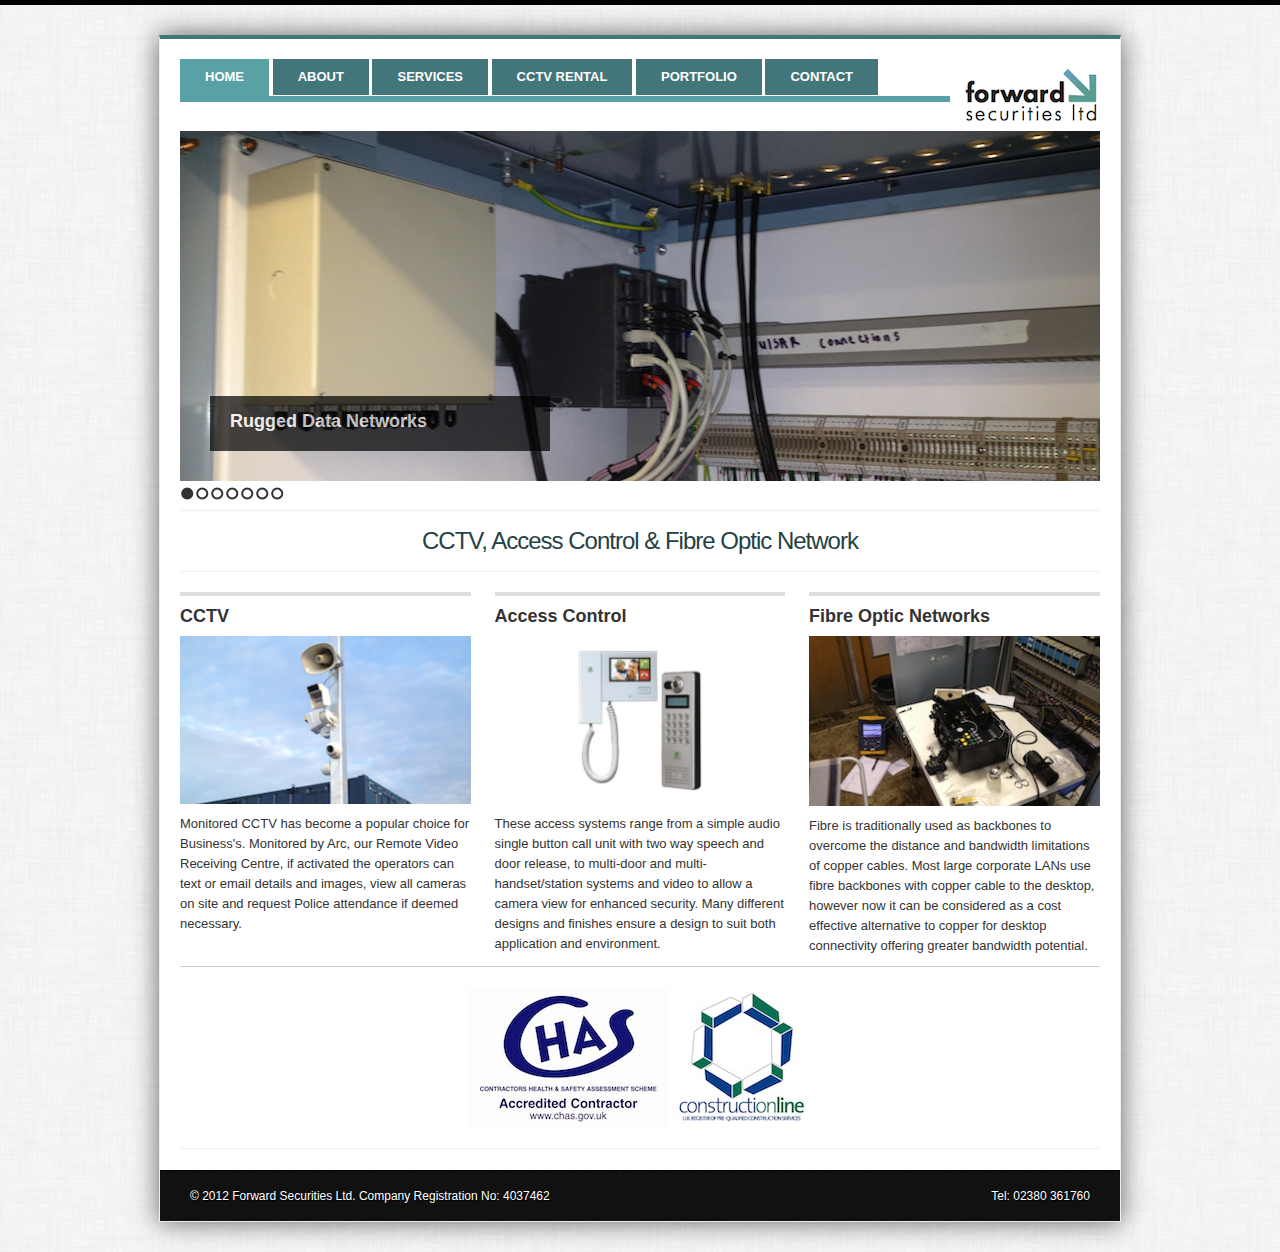
==== public/index.html @ f2ccc15c "making a Rack app for heroku" ====
<!DOCTYPE html>
<html>
<head>
  <title>Forward Securities Ltd - Home</title>
  <meta charset="utf-8" />
  <meta name="viewport" content="width=device-width, initial-scale=1.0">
  <link rel="stylesheet" type="text/css" href="stylesheets/bootstrap.css" media="screen">
  <link rel="stylesheet" type="text/css" href="stylesheets/application.css" media="screen">
  <link rel="stylesheet" type="text/css" href="stylesheets/bootstrap-responsive.css" media="screen">
  <script>
  (function(i,s,o,g,r,a,m){i['GoogleAnalyticsObject']=r;i[r]=i[r]||function(){
  (i[r].q=i[r].q||[]).push(arguments)},i[r].l=1*new Date();a=s.createElement(o),
  m=s.getElementsByTagName(o)[0];a.async=1;a.src=g;m.parentNode.insertBefore(a,m)
  })(window,document,'script','//www.google-analytics.com/analytics.js','ga');

  ga('create', 'UA-41323534-1', 'forwardsecuritiesltd.com');
  ga('send', 'pageview');

</script>
</head>
<body>
  <div id="page-frame" class="clearfix">
    <header>
      <div class="page-header">
        <div class="navbar">
          <a class="btn btn-navbar" data-toggle="collapse" data-target=".nav-collapse">
            <span class="icon-bar"></span>
            <span class="icon-bar"></span>
            <span class="icon-bar"></span>
          </a>
        </div>
        <a href="index.html" class="pull-right">
          <img src="images/forsec-logo.png" class="brand" />
        </a>
        <ul class="menubar nav-collapse">
          <li class="active"><a href="index.html">Home</a></li>
          <li><a href="about.html">About</a></li>
          <li><a href="services.html">Services</a></li>
          <li><a href="cctv-rental.html">CCTV Rental</a></li>
          <li><a href="portfolio.html">Portfolio</a></li>
          <li><a href="contact.html">Contact</a></li>
        </ul>
      </div>
    </header>
    <div class="page-content">
      <article>
        <div class="row-fluid">
          <div class="span12">
            <div id="slides">
              <div class="slides_container">
                <div class="slide">
                  <img src="images/gallery/home-gallery-1.png" alt="Photo Caption" title="Photo Caption" />
                  <div class="caption visible-desktop">
                    <h4>Rugged Data Networks</h4>
                  </div>
                </div>
                <div class="slide">
                  <img src="images/gallery/home-gallery-2.png" alt="Photo Caption" title="Photo Caption" />
                  <div class="caption visible-desktop">
                    <h4>CCTV Monitoring</h4>
                  </div>
                </div>
                <div class="slide">
                  <img src="images/gallery/home-gallery-3.png" alt="Photo Caption" title="Photo Caption" />
                  <div class="caption visible-desktop">
                    <h4>Container Control</h4>
                  </div>
                </div>
                <div class="slide">
                  <img src="images/gallery/home-gallery-4.png" alt="Photo Caption" title="Photo Caption" />
                  <div class="caption visible-desktop">
                    <h4>CCTV IP Servers</h4>
                  </div>
                </div>
                <div class="slide">
                  <img src="images/gallery/home-gallery-5.png" alt="Photo Caption" title="Photo Caption" />
                  <div class="caption visible-desktop">
                    <h4>Site Security &amp; Surveillance</h4>
                  </div>
                </div>
                <div class="slide">
                  <img src="images/gallery/home-gallery-6.png" alt="Photo Caption" title="Photo Caption" />
                  <div class="caption visible-desktop">
                    <h4>Vehicle Security</h4>
                  </div>
                </div>
                <div class="slide">
                  <img src="images/gallery/home-gallery-7.png" alt="Video and Audio Door Entry" title="Video and Audio Door Entry" />
                  <div class="caption visible-desktop">
                    <h4>Door Entry Systems</h4>
                  </div>
                </div>
              </div>
            </div> <!-- end div#slides -->
          </div> <!-- end div.span12 -->
        </div> <!-- end div.row-fluid -->
        <div class="row-fluid">
          <div class="span12">
            <div class="marketing">
              <h2 class="headline">CCTV, Access Control &amp; Fibre Optic Network</h2>
            </div>
          </div>
        </div>
        <div class="row-fluid">
          <div class="span4">
            <h4 class="section-header">CCTV</h4>
            <img src="images/gallery/cctv-small.png" width="294" class="services-img">
            <p>Monitored CCTV has become a popular choice for Business's. Monitored by Arc, our Remote Video Receiving Centre, if activated the operators can text or email details and images, view all cameras on site and request Police attendance if deemed necessary.</p>
          </div>
          <div class="span4">
            <h4 class="section-header">Access Control</h4>
            <img src="images/door-entry.png" width="294" height="168px" class="services-img">
            <p>These access systems range from a simple audio single button call unit with two way speech and door release, to multi-door and multi-handset/station systems and video to allow a camera view for enhanced security. Many different designs and finishes ensure a design to suit both application and environment.</p>
          </div>
          <div class="span4">
            <h4 class="section-header">Fibre Optic Networks</h4>
            <img src="images/gallery/fibre-optics.jpg" width="294" class="services-img">
            <p>Fibre is traditionally used as backbones to overcome the distance and bandwidth limitations of copper cables. Most large corporate LANs use fibre backbones with copper cable to the desktop, however now it can be considered as a cost effective alternative to copper for desktop connectivity offering greater bandwidth potential.</p>
          </div>
        </div>
        <div class="awards">
          <a href="http://www.chas.gov.uk/" target="blank"><img src="images/chas.jpg" alt="CHAS Approved Contractor" width="200px"></a>
          <a href="http://www.constructionline.co.uk/static/" target="blank"><img src="images/construction-line-logo.jpg" alt="Constructionline" width="140px"></a>
        </div>
        <hr />
      </article>
    </div>
    <div class="page-footer">
      <footer>
        <div class="row-fluid">
          <div class="span8 visible-desktop visible-tablet">
            &copy; 2012 Forward Securities Ltd.
            Company Registration No: 4037462
          </div>
          <div class="span4"><span class="pull-right">Tel: 02380 361760</span></div>
        </div>
      </footer>
    </div>
  </div>
  <script type="text/javascript" src="javascripts/jquery-1.8.1.min.js"></script>
  <script type="text/javascript" src="javascripts/bootstrap-collapse.js"></script>
  <script type="text/javascript" src="javascripts/slides.min.jquery.js"></script>
  <script type="text/javascript">
    $(function(){
      $('#slides').slides({
        preload: true,
        preloadImage: 'images/loading.gif',
        play: 6000,
        pause: 6000,
        hoverPause: true,
        animationStart: function(current){
          $('.caption').stop().hide();
        },
        animationComplete: function(current){
          $('.caption').stop().show();
        },
        slidesLoaded: function() {
          $('.caption').stop().show();
        }
      });
    })
  </script>
</body>
---- public/stylesheets/application.css ----
body {
  background: #fff url("../images/furley-bg.png") repeat top left;
  border-top: 5px solid #000;
  font-size: 13px;
  font-family: "Helvetica Neue", Arial, sans-serif;
}
#page-frame {
  max-width: 960px;
  background-color: #fff;
  margin: 30px auto;
  border: 1px solid #eee;
  height: auto !important;
  box-shadow: 0 0 25px 0 rgba(0, 0, 0, 0.6);
  border-top: 4px solid #43767b;
  height: 100%;
}
.page-header {
  border: none;
  margin: 10px 20px 0;
}
.brand {
  margin: 6px 0 0 0;
}
.menubar {
  margin: 15px 150px 0 0;
  border-bottom: 6px solid #5AA1A6;
}
.menubar li {
  display: inline-block;
  background-color: #43767b;
  color: #fff;
  margin: 0 0 1px 0;
}
.menubar li.active {
  background-color: #5AA1A6;
  border-bottom: 1px solid #5AA1A6;
  margin-bottom: -1px;
}
.menubar li:hover {
  background-color: #5AA1A6;
}
.menubar li a {
  display: block;
  color: white;
  text-transform: uppercase;
  text-decoration: none;
  padding: 8px 25px 8px 25px;
  font-weight: bold;
  font-size: 13px;
}
.navbar .btn-navbar {
  padding: 7px 10px;
  margin-top: 15px;
  margin-left: 5px;
  background-color: #43767b;
  *background-color: #43767b;
  background-image: -webkit-gradient(linear, 0 0, 0 100%, from(#43767b), to(#43767b));
  background-image: -webkit-linear-gradient(top, #43767b, #43767b);
  background-image: -o-linear-gradient(top, #43767b, #43767b);
  background-image: linear-gradient(to bottom, #43767b, #43767b);
  background-image: -moz-linear-gradient(top, #43767b, #43767b);
  background-repeat: repeat-x;
  filter: progid:dximagetransform.microsoft.gradient(startColorstr='#43767b', endColorstr='#43767b', GradientType=0);
  filter: progid:dximagetransform.microsoft.gradient(enabled=false);
  -webkit-box-shadow: inset 0 1px 0 rgba(255, 255, 255, 0.1), 0 1px 0 rgba(255, 255, 255, 0.075);
     -moz-box-shadow: inset 0 1px 0 rgba(255, 255, 255, 0.1), 0 1px 0 rgba(255, 255, 255, 0.075);
          box-shadow: inset 0 1px 0 rgba(255, 255, 255, 0.1), 0 1px 0 rgba(255, 255, 255, 0.075);
}
.navbar .btn-navbar:hover,
.navbar .btn-navbar:active,
.navbar .btn-navbar.active,
.navbar .btn-navbar.disabled,
.navbar .btn-navbar[disabled] {
  color: #ffffff;
  background-color: #259196!important;
}
.navbar .btn-navbar .icon-bar {
  display: block;
  width: 18px;
  height: 2px;
  background-color: #f5f5f5;
  -webkit-border-radius: 1px;
     -moz-border-radius: 1px;
          border-radius: 1px;
  -webkit-box-shadow: 0 1px 0 rgba(0, 0, 0, 0.25);
     -moz-box-shadow: 0 1px 0 rgba(0, 0, 0, 0.25);
          box-shadow: 0 1px 0 rgba(0, 0, 0, 0.25);
}

.navbar .btn-navbar .icon-bar + .icon-bar {
  margin-top: 3px;
}
.page-content {
  margin: 20px 20px;
}
#slides {
  z-index:100;
  overflow:hidden;
}
.slides_container {
  margin-left: 0px;
  width:950px;
  overflow:hidden;
  display:none;
}
.slides_container div.slide {
  width:920px;
  height:350px;
  display:block;
}
#slides .next,#slides .prev {
  position:absolute;
  bottom:0;
  right:-50;
  width:24px;
  height:43px;
  display:block;
  z-index:101;
}
#slides .next {
  right:0;
}
#slides .pagination {
  margin:6px 0px 0;
  width:130px;
  height: 13px;
}
#slides .pagination li {
  float:left;
  margin:0 1px;
  list-style:none;
}
#slides .pagination li a {
  display:block;
  width:13px;
  height:0;
  padding-top:13px;
  background-image:url("../images/pagination.png");
  background-position:0 0;
  float:left;
  overflow:hidden;
}
#slides .pagination li.current a {
  background-position:0 -13px;
}
#slides .caption {
  z-index:500;
  position:absolute;
  bottom:30px;
  left:30px;
  height:50px;
  padding:5px 20px 0 20px;
  background:#000;
  width: 300px;
  font-size:1.3em;
  line-height:1.33;
  color:#fff;
  text-shadow:none;
  opacity: 0.7;
  filter: alpha(opacity=70);
}
#slides .caption h3 {
  padding: 0;
  margin: 0;
}
#slides .caption p {
  padding: 0;
  margin: 0;
}
div.marketing {
  border: 1px solid #eee;
  border-width: 1px 0 1px 0;
  margin: 10px 0;
}
.headline {
  text-align: center;
  font-size: 24px;
  color: #254144;
  font-weight: normal;
  letter-spacing: -1px;
}
.page-footer {
  height: auto;
  margin-top: 20px;
  color: white !important;
  font-family: Helvetica,Arial,sans-serif;
  text-shadow: 1px 1px 1px black;
  font-weight: normal;
  font-size: 12px;
  padding: 15px 30px 5px;
  border-top: 1px dashed black;
  background-color: #111;
}
.section-header {
  border-top: 4px solid #ddd;
  padding-top: 10px;
}
p.lead {
  font-size: 1.1em;
  line-height: 1.55em;
  margin-bottom: 10px;
  font-weight: 400;
  letter-spacing: 1px;
}
.services-img {
  margin-bottom: 10px;
}
.paul {
  margin-right: 10px;
  padding-right: 10px;
  border-right: 4px solid #f4f4f4;
}
.red {
  color: #b00;
}
#map_canvas {
  margin: 0;
  padding: 0;
  height: 300px;
}
.awards {
  text-align: center;
  border-top: 1px solid #ccc;
  padding-top: 20px;
}
@media (max-width: 480px) {
  .brand {
    float: left;
  }
  .menubar {
    border-bottom: 0px solid #5AA1A6;
  }
  .menubar li {
    display: block;
  }
}
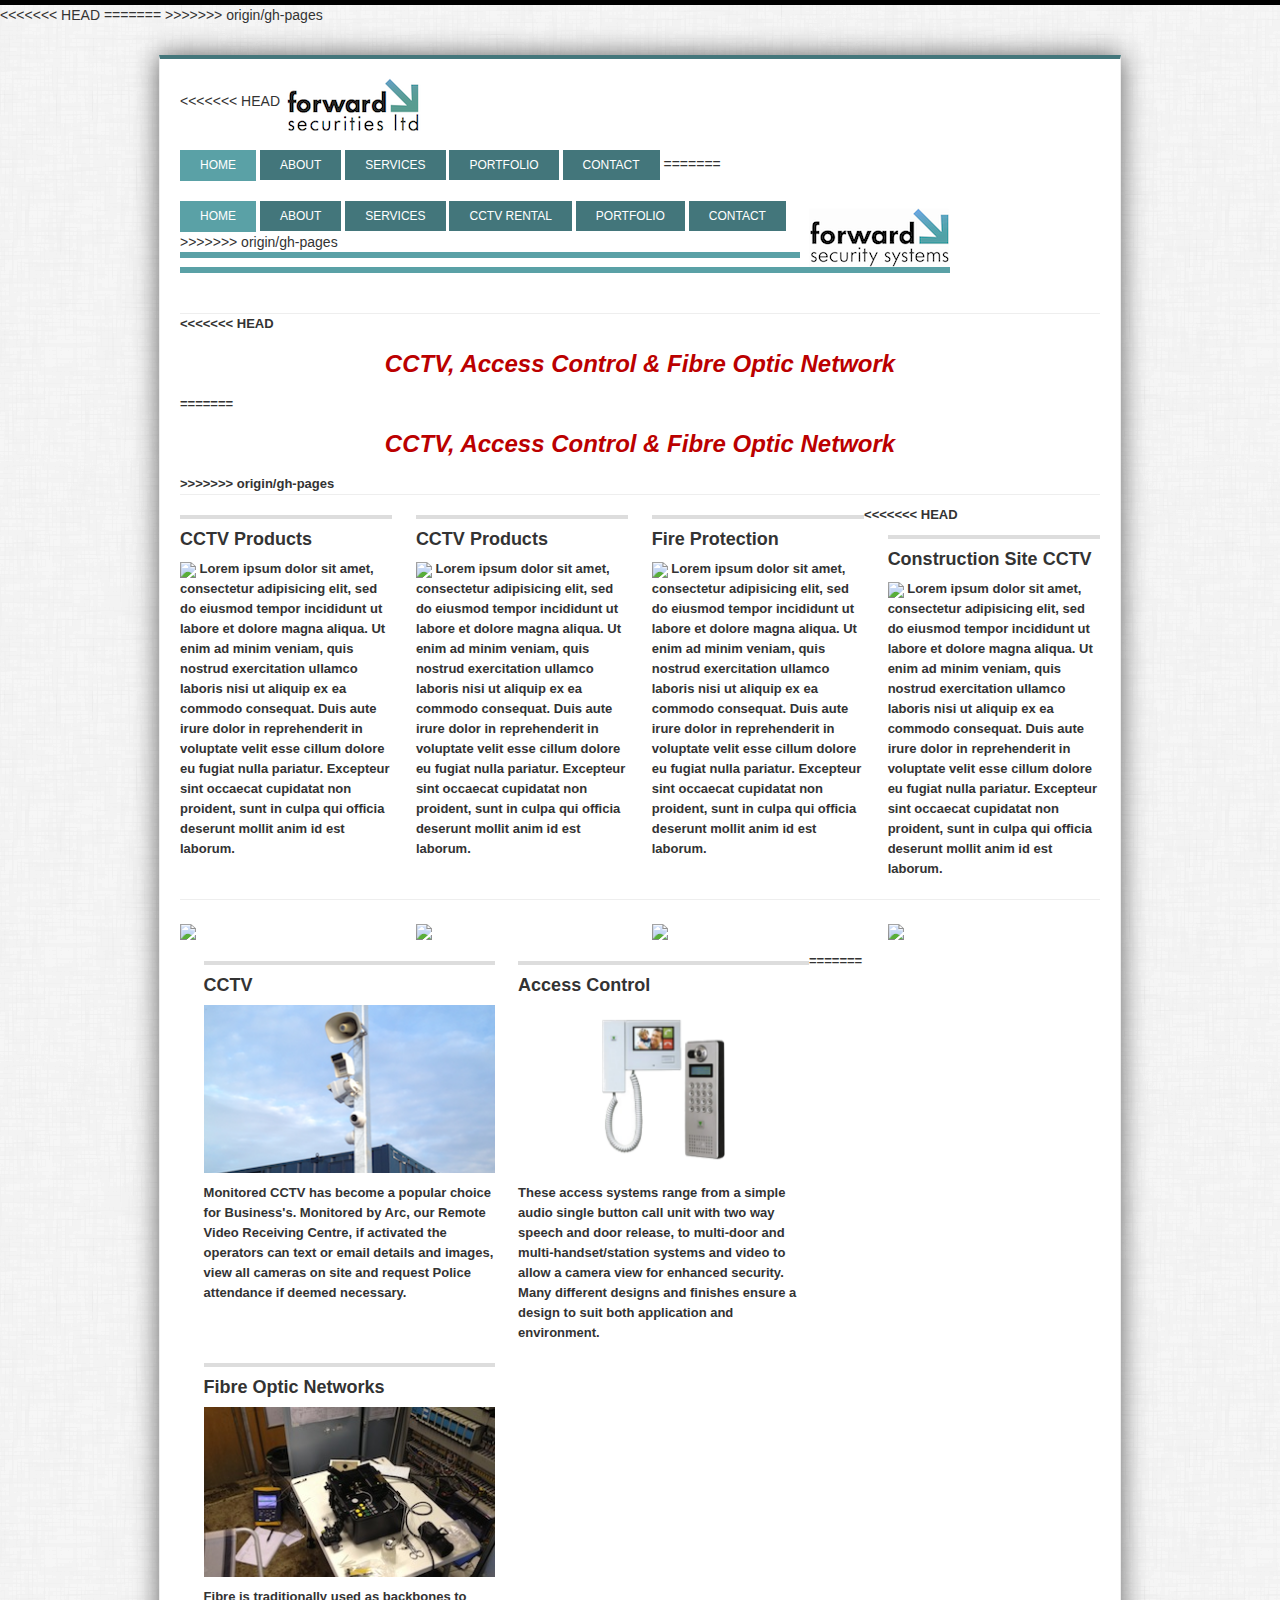
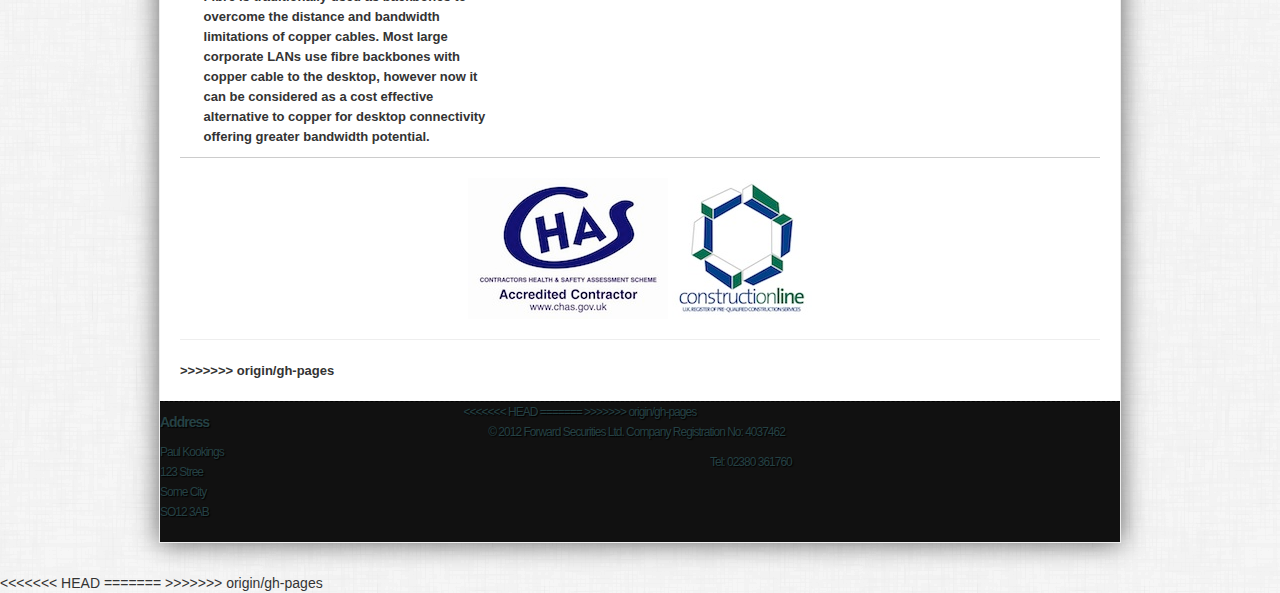
==== commit 055bfed1: "Merge branch 'gh-pages'" ====
--- a/public/index.html
+++ b/public/index.html
@@ -2,7 +2,10 @@
 <html>
 <head>
   <title>Forward Securities Ltd - Home</title>
+<<<<<<< HEAD
+=======
   <meta charset="utf-8" />
+>>>>>>> origin/gh-pages
   <meta name="viewport" content="width=device-width, initial-scale=1.0">
   <link rel="stylesheet" type="text/css" href="stylesheets/bootstrap.css" media="screen">
   <link rel="stylesheet" type="text/css" href="stylesheets/application.css" media="screen">
@@ -22,6 +25,17 @@
   <div id="page-frame" class="clearfix">
     <header>
       <div class="page-header">
+<<<<<<< HEAD
+        <a href="/index.html">
+          <img src="/images/forsec-logo.png" class="brand" />
+        </a>
+        <ul class="pull-right menubar">
+          <li class="active"><a href="/index.html">Home</a></li>
+          <li><a href="/index.html">About</a></li>
+          <li><a href="/index.html">Services</a></li>
+          <li><a href="/index.html">Portfolio</a></li>
+          <li><a href="/index.html">Contact</a></li>
+=======
         <div class="navbar">
           <a class="btn btn-navbar" data-toggle="collapse" data-target=".nav-collapse">
             <span class="icon-bar"></span>
@@ -39,6 +53,7 @@
           <li><a href="cctv-rental.html">CCTV Rental</a></li>
           <li><a href="portfolio.html">Portfolio</a></li>
           <li><a href="contact.html">Contact</a></li>
+>>>>>>> origin/gh-pages
         </ul>
       </div>
     </header>
@@ -49,6 +64,23 @@
             <div id="slides">
               <div class="slides_container">
                 <div class="slide">
+<<<<<<< HEAD
+                  <img src="/images/home-pic1.png" alt="Photo Caption" title="Photo Caption" />
+                  <div class="caption">
+                    <p>
+                      <h3>Photo Caption</h3>
+                      <p>Lorem ipsum dolor sit amet, consectetur adipisicing elit</p>
+                    </p>
+                  </div>
+                </div>
+                <div class="slide">
+                  <img src="/images/home-pic2.png" alt="Photo Caption" title="Photo Caption" />
+                  <div class="caption">
+                    <p>
+                      <h3>Photo Caption</h3>
+                      <p>Lorem ipsum dolor sit amet, consectetur adipisicing elit</p>
+                    </p>
+=======
                   <img src="images/gallery/home-gallery-1.png" alt="Photo Caption" title="Photo Caption" />
                   <div class="caption visible-desktop">
                     <h4>Rugged Data Networks</h4>
@@ -88,6 +120,7 @@
                   <img src="images/gallery/home-gallery-7.png" alt="Video and Audio Door Entry" title="Video and Audio Door Entry" />
                   <div class="caption visible-desktop">
                     <h4>Door Entry Systems</h4>
+>>>>>>> origin/gh-pages
                   </div>
                 </div>
               </div>
@@ -97,11 +130,73 @@
         <div class="row-fluid">
           <div class="span12">
             <div class="marketing">
+<<<<<<< HEAD
+              <h2 class="headline">CCTV, Access Control & Fibre Optic Network</h2>
+=======
               <h2 class="headline">CCTV, Access Control &amp; Fibre Optic Network</h2>
+>>>>>>> origin/gh-pages
             </div>
           </div>
         </div>
         <div class="row-fluid">
+<<<<<<< HEAD
+          <div class="span3">
+            <h4 class="section-header">CCTV Products</h4>
+            <img src="http://flickholdr.com/212/120/london" width="212">
+            Lorem ipsum dolor sit amet, consectetur adipisicing elit, sed do eiusmod
+            tempor incididunt ut labore et dolore magna aliqua. Ut enim ad minim veniam,
+            quis nostrud exercitation ullamco laboris nisi ut aliquip ex ea commodo
+            consequat. Duis aute irure dolor in reprehenderit in voluptate velit esse
+            cillum dolore eu fugiat nulla pariatur. Excepteur sint occaecat cupidatat non
+            proident, sunt in culpa qui officia deserunt mollit anim id est laborum.
+          </div>
+          <div class="span3">
+            <h4 class="section-header">CCTV Products</h4>
+            <img src="http://flickholdr.com/212/120/london" width="212">
+            Lorem ipsum dolor sit amet, consectetur adipisicing elit, sed do eiusmod
+            tempor incididunt ut labore et dolore magna aliqua. Ut enim ad minim veniam,
+            quis nostrud exercitation ullamco laboris nisi ut aliquip ex ea commodo
+            consequat. Duis aute irure dolor in reprehenderit in voluptate velit esse
+            cillum dolore eu fugiat nulla pariatur. Excepteur sint occaecat cupidatat non
+            proident, sunt in culpa qui officia deserunt mollit anim id est laborum.
+          </div>
+          <div class="span3">
+            <h4 class="section-header">Fire Protection</h4>
+            <img src="http://flickholdr.com/212/120/london" width="212">
+            Lorem ipsum dolor sit amet, consectetur adipisicing elit, sed do eiusmod
+            tempor incididunt ut labore et dolore magna aliqua. Ut enim ad minim veniam,
+            quis nostrud exercitation ullamco laboris nisi ut aliquip ex ea commodo
+            consequat. Duis aute irure dolor in reprehenderit in voluptate velit esse
+            cillum dolore eu fugiat nulla pariatur. Excepteur sint occaecat cupidatat non
+            proident, sunt in culpa qui officia deserunt mollit anim id est laborum.
+          </div>
+          <div class="span3">
+            <h4 class="section-header">Construction Site CCTV</h4>
+            <img src="http://flickholdr.com/212/120/london" width="212">
+            Lorem ipsum dolor sit amet, consectetur adipisicing elit, sed do eiusmod
+            tempor incididunt ut labore et dolore magna aliqua. Ut enim ad minim veniam,
+            quis nostrud exercitation ullamco laboris nisi ut aliquip ex ea commodo
+            consequat. Duis aute irure dolor in reprehenderit in voluptate velit esse
+            cillum dolore eu fugiat nulla pariatur. Excepteur sint occaecat cupidatat non
+            proident, sunt in culpa qui officia deserunt mollit anim id est laborum.
+          </div>
+        </div>
+        <hr />
+        <div class="row-fluid">
+          <div class="span3">
+            <img src="http://flickholdr.com/212/120/london" width="212">
+          </div>
+          <div class="span3">
+            <img src="http://flickholdr.com/212/120/london" width="212">
+          </div>
+          <div class="span3">
+            <img src="http://flickholdr.com/212/120/london" width="212">
+          </div>
+          <div class="span3">
+            <img src="http://flickholdr.com/212/120/london" width="212">
+          </div>
+        </div>
+=======
           <div class="span4">
             <h4 class="section-header">CCTV</h4>
             <img src="images/gallery/cctv-small.png" width="294" class="services-img">
@@ -123,28 +218,50 @@
           <a href="http://www.constructionline.co.uk/static/" target="blank"><img src="images/construction-line-logo.jpg" alt="Constructionline" width="140px"></a>
         </div>
         <hr />
+>>>>>>> origin/gh-pages
       </article>
     </div>
     <div class="page-footer">
       <footer>
         <div class="row-fluid">
+<<<<<<< HEAD
+          <div class="span4">
+            <h5>Address</h5>
+            <address>
+              Paul Kookings <br /> 
+              123 Stree <br /> 
+              Some City <br /> 
+              SO12 3AB <br /> 
+            </address>
+          </div>
+=======
           <div class="span8 visible-desktop visible-tablet">
             &copy; 2012 Forward Securities Ltd.
             Company Registration No: 4037462
           </div>
           <div class="span4"><span class="pull-right">Tel: 02380 361760</span></div>
+>>>>>>> origin/gh-pages
         </div>
       </footer>
     </div>
   </div>
+<<<<<<< HEAD
+  <script type="text/javascript" src="/javascripts/jquery-1.8.1.min.js"></script>
+  <script type="text/javascript" src="/javascripts/slides.min.jquery.js"></script>
+=======
   <script type="text/javascript" src="javascripts/jquery-1.8.1.min.js"></script>
   <script type="text/javascript" src="javascripts/bootstrap-collapse.js"></script>
   <script type="text/javascript" src="javascripts/slides.min.jquery.js"></script>
+>>>>>>> origin/gh-pages
   <script type="text/javascript">
     $(function(){
       $('#slides').slides({
         preload: true,
+<<<<<<< HEAD
+        preloadImage: '/images/loading.gif',
+=======
         preloadImage: 'images/loading.gif',
+>>>>>>> origin/gh-pages
         play: 6000,
         pause: 6000,
         hoverPause: true,
--- a/public/stylesheets/application.css
+++ b/public/stylesheets/application.css
@@ -1,8 +1,12 @@
 body {
   background: #fff url("../images/furley-bg.png") repeat top left;
   border-top: 5px solid #000;
+<<<<<<< HEAD
+  font-size: 12px;
+=======
   font-size: 13px;
   font-family: "Helvetica Neue", Arial, sans-serif;
+>>>>>>> origin/gh-pages
 }
 #page-frame {
   max-width: 960px;
@@ -17,6 +21,26 @@
 .page-header {
   border: none;
   margin: 10px 20px 0;
+<<<<<<< HEAD
+  border-bottom: 4px solid #ddd;
+}
+.brand {
+  margin-left: 0px;
+}
+.menubar {
+  margin: 15px 0px 0 0;
+}
+.menubar li {
+  position: relative;
+  padding: 5px 20px 5px 20px;
+  display: inline-block;
+  background-color: #43767b;
+  color: #fff;
+  margin: 0;
+}
+.menubar li.active {
+  background-color: #254244;
+=======
 }
 .brand {
   margin: 6px 0 0 0;
@@ -38,12 +62,20 @@
 }
 .menubar li:hover {
   background-color: #5AA1A6;
+>>>>>>> origin/gh-pages
 }
 .menubar li a {
   display: block;
   color: white;
   text-transform: uppercase;
   text-decoration: none;
+<<<<<<< HEAD
+  text-shadow: 1px 1px 1px #259196;
+  font-size: 12px;
+}
+.page-content {
+  margin: 10px 20px;
+=======
   padding: 8px 25px 8px 25px;
   font-weight: bold;
   font-size: 13px;
@@ -92,6 +124,7 @@
 }
 .page-content {
   margin: 20px 20px;
+>>>>>>> origin/gh-pages
 }
 #slides {
   z-index:100;
@@ -148,7 +181,11 @@
   position:absolute;
   bottom:30px;
   left:30px;
+<<<<<<< HEAD
+  height:150px;
+=======
   height:50px;
+>>>>>>> origin/gh-pages
   padding:5px 20px 0 20px;
   background:#000;
   width: 300px;
@@ -156,6 +193,10 @@
   line-height:1.33;
   color:#fff;
   text-shadow:none;
+<<<<<<< HEAD
+  opacity: 0.6;
+  filter: alpha(opacity=60);
+=======
   opacity: 0.7;
   filter: alpha(opacity=70);
 }
@@ -166,6 +207,7 @@
 #slides .caption p {
   padding: 0;
   margin: 0;
+>>>>>>> origin/gh-pages
 }
 div.marketing {
   border: 1px solid #eee;
@@ -174,6 +216,16 @@
 }
 .headline {
   text-align: center;
+<<<<<<< HEAD
+  font-family: georgia, arial, serif;
+  font-style: italic;
+  font-size: 24px;
+  color: #b00;
+}
+.page-footer {
+  height: auto;
+  margin: 20px auto 0;
+=======
   font-size: 24px;
   color: #254144;
   font-weight: normal;
@@ -182,11 +234,17 @@
 .page-footer {
   height: auto;
   margin-top: 20px;
+>>>>>>> origin/gh-pages
   color: white !important;
   font-family: Helvetica,Arial,sans-serif;
   text-shadow: 1px 1px 1px black;
   font-weight: normal;
   font-size: 12px;
+<<<<<<< HEAD
+  padding: 15px 30px 15px;
+  border-top: 1px dashed black;
+  background-color: #111;
+=======
   padding: 15px 30px 5px;
   border-top: 1px dashed black;
   background-color: #111;
@@ -233,4 +291,5 @@
   .menubar li {
     display: block;
   }
+>>>>>>> origin/gh-pages
 }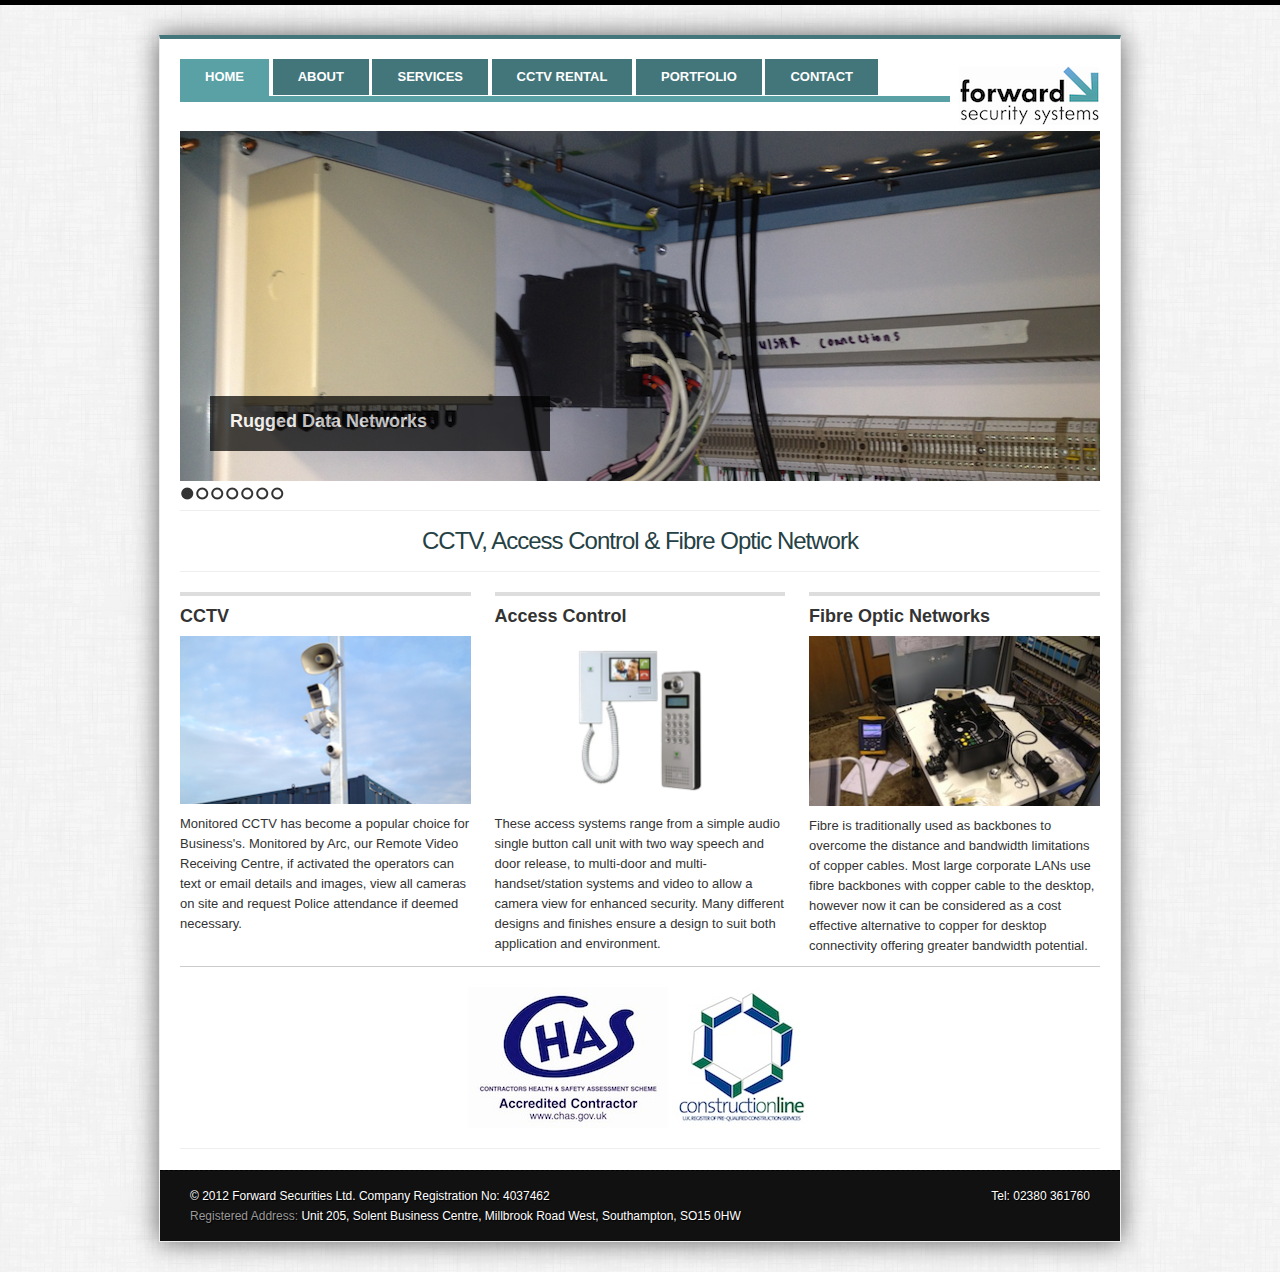
==== commit 1a250b2e: "merge conflicts fixed, registered address added to footer" ====
--- a/public/index.html
+++ b/public/index.html
@@ -2,10 +2,7 @@
 <html>
 <head>
   <title>Forward Securities Ltd - Home</title>
-<<<<<<< HEAD
-=======
   <meta charset="utf-8" />
->>>>>>> origin/gh-pages
   <meta name="viewport" content="width=device-width, initial-scale=1.0">
   <link rel="stylesheet" type="text/css" href="stylesheets/bootstrap.css" media="screen">
   <link rel="stylesheet" type="text/css" href="stylesheets/application.css" media="screen">
@@ -25,17 +22,6 @@
   <div id="page-frame" class="clearfix">
     <header>
       <div class="page-header">
-<<<<<<< HEAD
-        <a href="/index.html">
-          <img src="/images/forsec-logo.png" class="brand" />
-        </a>
-        <ul class="pull-right menubar">
-          <li class="active"><a href="/index.html">Home</a></li>
-          <li><a href="/index.html">About</a></li>
-          <li><a href="/index.html">Services</a></li>
-          <li><a href="/index.html">Portfolio</a></li>
-          <li><a href="/index.html">Contact</a></li>
-=======
         <div class="navbar">
           <a class="btn btn-navbar" data-toggle="collapse" data-target=".nav-collapse">
             <span class="icon-bar"></span>
@@ -53,7 +39,6 @@
           <li><a href="cctv-rental.html">CCTV Rental</a></li>
           <li><a href="portfolio.html">Portfolio</a></li>
           <li><a href="contact.html">Contact</a></li>
->>>>>>> origin/gh-pages
         </ul>
       </div>
     </header>
@@ -64,23 +49,6 @@
             <div id="slides">
               <div class="slides_container">
                 <div class="slide">
-<<<<<<< HEAD
-                  <img src="/images/home-pic1.png" alt="Photo Caption" title="Photo Caption" />
-                  <div class="caption">
-                    <p>
-                      <h3>Photo Caption</h3>
-                      <p>Lorem ipsum dolor sit amet, consectetur adipisicing elit</p>
-                    </p>
-                  </div>
-                </div>
-                <div class="slide">
-                  <img src="/images/home-pic2.png" alt="Photo Caption" title="Photo Caption" />
-                  <div class="caption">
-                    <p>
-                      <h3>Photo Caption</h3>
-                      <p>Lorem ipsum dolor sit amet, consectetur adipisicing elit</p>
-                    </p>
-=======
                   <img src="images/gallery/home-gallery-1.png" alt="Photo Caption" title="Photo Caption" />
                   <div class="caption visible-desktop">
                     <h4>Rugged Data Networks</h4>
@@ -120,7 +88,6 @@
                   <img src="images/gallery/home-gallery-7.png" alt="Video and Audio Door Entry" title="Video and Audio Door Entry" />
                   <div class="caption visible-desktop">
                     <h4>Door Entry Systems</h4>
->>>>>>> origin/gh-pages
                   </div>
                 </div>
               </div>
@@ -130,73 +97,11 @@
         <div class="row-fluid">
           <div class="span12">
             <div class="marketing">
-<<<<<<< HEAD
-              <h2 class="headline">CCTV, Access Control & Fibre Optic Network</h2>
-=======
               <h2 class="headline">CCTV, Access Control &amp; Fibre Optic Network</h2>
->>>>>>> origin/gh-pages
             </div>
           </div>
         </div>
         <div class="row-fluid">
-<<<<<<< HEAD
-          <div class="span3">
-            <h4 class="section-header">CCTV Products</h4>
-            <img src="http://flickholdr.com/212/120/london" width="212">
-            Lorem ipsum dolor sit amet, consectetur adipisicing elit, sed do eiusmod
-            tempor incididunt ut labore et dolore magna aliqua. Ut enim ad minim veniam,
-            quis nostrud exercitation ullamco laboris nisi ut aliquip ex ea commodo
-            consequat. Duis aute irure dolor in reprehenderit in voluptate velit esse
-            cillum dolore eu fugiat nulla pariatur. Excepteur sint occaecat cupidatat non
-            proident, sunt in culpa qui officia deserunt mollit anim id est laborum.
-          </div>
-          <div class="span3">
-            <h4 class="section-header">CCTV Products</h4>
-            <img src="http://flickholdr.com/212/120/london" width="212">
-            Lorem ipsum dolor sit amet, consectetur adipisicing elit, sed do eiusmod
-            tempor incididunt ut labore et dolore magna aliqua. Ut enim ad minim veniam,
-            quis nostrud exercitation ullamco laboris nisi ut aliquip ex ea commodo
-            consequat. Duis aute irure dolor in reprehenderit in voluptate velit esse
-            cillum dolore eu fugiat nulla pariatur. Excepteur sint occaecat cupidatat non
-            proident, sunt in culpa qui officia deserunt mollit anim id est laborum.
-          </div>
-          <div class="span3">
-            <h4 class="section-header">Fire Protection</h4>
-            <img src="http://flickholdr.com/212/120/london" width="212">
-            Lorem ipsum dolor sit amet, consectetur adipisicing elit, sed do eiusmod
-            tempor incididunt ut labore et dolore magna aliqua. Ut enim ad minim veniam,
-            quis nostrud exercitation ullamco laboris nisi ut aliquip ex ea commodo
-            consequat. Duis aute irure dolor in reprehenderit in voluptate velit esse
-            cillum dolore eu fugiat nulla pariatur. Excepteur sint occaecat cupidatat non
-            proident, sunt in culpa qui officia deserunt mollit anim id est laborum.
-          </div>
-          <div class="span3">
-            <h4 class="section-header">Construction Site CCTV</h4>
-            <img src="http://flickholdr.com/212/120/london" width="212">
-            Lorem ipsum dolor sit amet, consectetur adipisicing elit, sed do eiusmod
-            tempor incididunt ut labore et dolore magna aliqua. Ut enim ad minim veniam,
-            quis nostrud exercitation ullamco laboris nisi ut aliquip ex ea commodo
-            consequat. Duis aute irure dolor in reprehenderit in voluptate velit esse
-            cillum dolore eu fugiat nulla pariatur. Excepteur sint occaecat cupidatat non
-            proident, sunt in culpa qui officia deserunt mollit anim id est laborum.
-          </div>
-        </div>
-        <hr />
-        <div class="row-fluid">
-          <div class="span3">
-            <img src="http://flickholdr.com/212/120/london" width="212">
-          </div>
-          <div class="span3">
-            <img src="http://flickholdr.com/212/120/london" width="212">
-          </div>
-          <div class="span3">
-            <img src="http://flickholdr.com/212/120/london" width="212">
-          </div>
-          <div class="span3">
-            <img src="http://flickholdr.com/212/120/london" width="212">
-          </div>
-        </div>
-=======
           <div class="span4">
             <h4 class="section-header">CCTV</h4>
             <img src="images/gallery/cctv-small.png" width="294" class="services-img">
@@ -218,50 +123,29 @@
           <a href="http://www.constructionline.co.uk/static/" target="blank"><img src="images/construction-line-logo.jpg" alt="Constructionline" width="140px"></a>
         </div>
         <hr />
->>>>>>> origin/gh-pages
       </article>
     </div>
     <div class="page-footer">
       <footer>
         <div class="row-fluid">
-<<<<<<< HEAD
-          <div class="span4">
-            <h5>Address</h5>
-            <address>
-              Paul Kookings <br /> 
-              123 Stree <br /> 
-              Some City <br /> 
-              SO12 3AB <br /> 
-            </address>
-          </div>
-=======
           <div class="span8 visible-desktop visible-tablet">
             &copy; 2012 Forward Securities Ltd.
             Company Registration No: 4037462
+            <p><span class="muted">Registered Address:</span> Unit 205, Solent Business Centre, Millbrook Road West, Southampton, SO15 0HW</p>
           </div>
           <div class="span4"><span class="pull-right">Tel: 02380 361760</span></div>
->>>>>>> origin/gh-pages
         </div>
       </footer>
     </div>
   </div>
-<<<<<<< HEAD
-  <script type="text/javascript" src="/javascripts/jquery-1.8.1.min.js"></script>
-  <script type="text/javascript" src="/javascripts/slides.min.jquery.js"></script>
-=======
   <script type="text/javascript" src="javascripts/jquery-1.8.1.min.js"></script>
   <script type="text/javascript" src="javascripts/bootstrap-collapse.js"></script>
   <script type="text/javascript" src="javascripts/slides.min.jquery.js"></script>
->>>>>>> origin/gh-pages
   <script type="text/javascript">
     $(function(){
       $('#slides').slides({
         preload: true,
-<<<<<<< HEAD
-        preloadImage: '/images/loading.gif',
-=======
         preloadImage: 'images/loading.gif',
->>>>>>> origin/gh-pages
         play: 6000,
         pause: 6000,
         hoverPause: true,
@@ -277,4 +161,4 @@
       });
     })
   </script>
-</body>+</body>
--- a/public/stylesheets/application.css
+++ b/public/stylesheets/application.css
@@ -1,12 +1,8 @@
 body {
   background: #fff url("../images/furley-bg.png") repeat top left;
   border-top: 5px solid #000;
-<<<<<<< HEAD
-  font-size: 12px;
-=======
   font-size: 13px;
   font-family: "Helvetica Neue", Arial, sans-serif;
->>>>>>> origin/gh-pages
 }
 #page-frame {
   max-width: 960px;
@@ -21,26 +17,6 @@
 .page-header {
   border: none;
   margin: 10px 20px 0;
-<<<<<<< HEAD
-  border-bottom: 4px solid #ddd;
-}
-.brand {
-  margin-left: 0px;
-}
-.menubar {
-  margin: 15px 0px 0 0;
-}
-.menubar li {
-  position: relative;
-  padding: 5px 20px 5px 20px;
-  display: inline-block;
-  background-color: #43767b;
-  color: #fff;
-  margin: 0;
-}
-.menubar li.active {
-  background-color: #254244;
-=======
 }
 .brand {
   margin: 6px 0 0 0;
@@ -62,20 +38,12 @@
 }
 .menubar li:hover {
   background-color: #5AA1A6;
->>>>>>> origin/gh-pages
 }
 .menubar li a {
   display: block;
   color: white;
   text-transform: uppercase;
   text-decoration: none;
-<<<<<<< HEAD
-  text-shadow: 1px 1px 1px #259196;
-  font-size: 12px;
-}
-.page-content {
-  margin: 10px 20px;
-=======
   padding: 8px 25px 8px 25px;
   font-weight: bold;
   font-size: 13px;
@@ -124,7 +92,6 @@
 }
 .page-content {
   margin: 20px 20px;
->>>>>>> origin/gh-pages
 }
 #slides {
   z-index:100;
@@ -181,11 +148,7 @@
   position:absolute;
   bottom:30px;
   left:30px;
-<<<<<<< HEAD
-  height:150px;
-=======
   height:50px;
->>>>>>> origin/gh-pages
   padding:5px 20px 0 20px;
   background:#000;
   width: 300px;
@@ -193,10 +156,6 @@
   line-height:1.33;
   color:#fff;
   text-shadow:none;
-<<<<<<< HEAD
-  opacity: 0.6;
-  filter: alpha(opacity=60);
-=======
   opacity: 0.7;
   filter: alpha(opacity=70);
 }
@@ -207,7 +166,6 @@
 #slides .caption p {
   padding: 0;
   margin: 0;
->>>>>>> origin/gh-pages
 }
 div.marketing {
   border: 1px solid #eee;
@@ -216,16 +174,6 @@
 }
 .headline {
   text-align: center;
-<<<<<<< HEAD
-  font-family: georgia, arial, serif;
-  font-style: italic;
-  font-size: 24px;
-  color: #b00;
-}
-.page-footer {
-  height: auto;
-  margin: 20px auto 0;
-=======
   font-size: 24px;
   color: #254144;
   font-weight: normal;
@@ -234,17 +182,11 @@
 .page-footer {
   height: auto;
   margin-top: 20px;
->>>>>>> origin/gh-pages
   color: white !important;
   font-family: Helvetica,Arial,sans-serif;
   text-shadow: 1px 1px 1px black;
   font-weight: normal;
   font-size: 12px;
-<<<<<<< HEAD
-  padding: 15px 30px 15px;
-  border-top: 1px dashed black;
-  background-color: #111;
-=======
   padding: 15px 30px 5px;
   border-top: 1px dashed black;
   background-color: #111;
@@ -291,5 +233,4 @@
   .menubar li {
     display: block;
   }
->>>>>>> origin/gh-pages
-}+}
